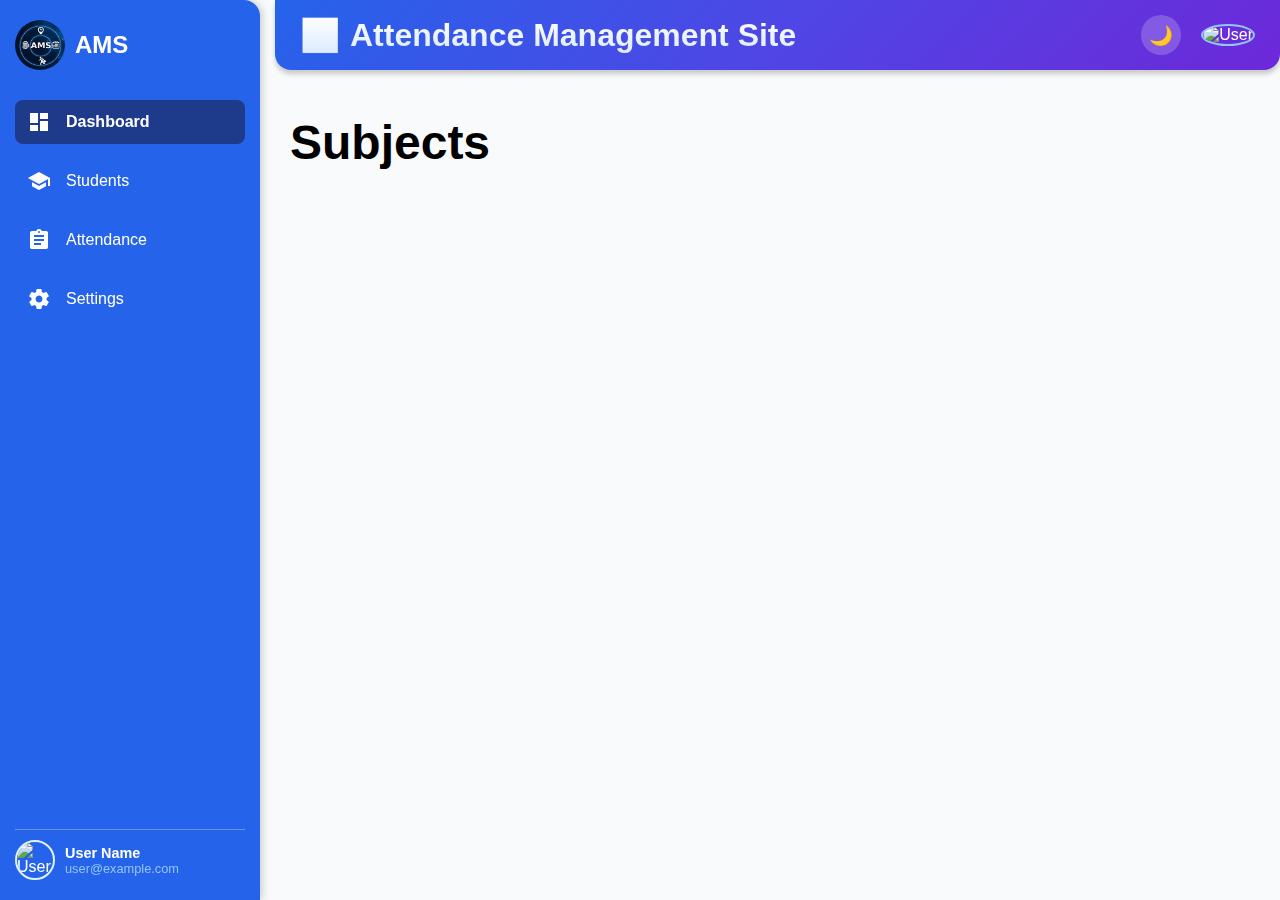
==== nav.html @ 2309776c "first commit" ====
<!DOCTYPE html>
<html lang="en">
<head>
    <meta charset="UTF-8" />
    <meta name="viewport" content="width=device-width, initial-scale=1.0" />
    <title>Attendance Management Site</title>
    <link rel="stylesheet" href="nav.css" />
    <link href="https://fonts.googleapis.com/icon?family=Material+Icons" rel="stylesheet" />
</head>
<body>
    <div class="container">
        <aside class="sidebar">
            <div class="logo-section">
                <img src="AMS.jpg" alt="AMS Logo" class="logo" />
                <h2 class="logo-text">AMS</h2>
            </div>
            <nav class="menu">
                <a href="#" class="menu-item active" onclick="loadContent('dashboard-content.html')">
                    <span class="material-icons">dashboard</span>
                    <span>Dashboard</span>
                </a>
                <a href="#" class="menu-item" onclick="loadContent('students-content.html')">
                    <span class="material-icons">school</span>
                    <span>Students</span>
                </a>
                <a href="#" class="menu-item" onclick="loadContent('attendance-content.html')">
                    <span class="material-icons">assignment</span>
                    <span>Attendance</span>
                </a>
                <a href="#" class="menu-item" onclick="loadContent('settings-content.html')">
                    <span class="material-icons">settings</span>
                    <span>Settings</span>
                </a>
            </nav>
            <div class="profile">
                <img src="https://via.placeholder.com/40" alt="User" class="profile-pic" />
                <div class="profile-info">
                    <h3>User Name</h3>
                    <p>user@example.com</p>
                </div>
            </div>
        </aside>
        <header class="header">
            <div class="header-left">
                <h1 class="header-title">Attendance Management Site</h1>
            </div>
            <div class="header-right">
                <div class="theme-toggle">
                    <button id="themeButton" class="theme-button">
                        <span class="theme-icon" id="themeIcon">🌙</span>
                    </button>
                </div>
                <div class="user-profile">
                    <img src="https://via.placeholder.com/35" alt="User" class="user-avatar" />
                </div>
            </div>
        </header>
        <main class="main-content" id="mainContent">
            <!-- Content will be loaded here dynamically -->
        </main>
    </div>
    <script src="nav.js"></script>
</body>
</html>
---- nav.css ----
/* General Reset */
* {
    margin: 0;
    padding: 0;
    box-sizing: border-box;
    font-family: Arial, sans-serif;
}

body {
    display: flex;
    height: 100vh;
    background-color: #f9fafb;
    transition: background-color 0.3s, color 0.3s;
}

/* Dark Theme */
.dark-theme {
    background-color: #1e293b;
    color: #e2e8f0;
}

.dark-theme .header {
    background: linear-gradient(135deg, #1e3a8a, #3b82f6, #6d28d9);
}

.dark-theme .menu-item {
    color: #e2e8f0;
}

.dark-theme .menu-item:hover {
    background-color: #334155;
}

/* Container Layout */
.container {
    display: flex;
    height: 100vh;
    width: 100%;
}

/* Sidebar */
.sidebar {
    width: 260px;
    background-color: #2563eb;
    color: #fff;
    display: flex;
    flex-direction: column;
    justify-content: space-between;
    padding: 20px 15px;
    box-shadow: 2px 0 8px rgba(0, 0, 0, 0.2);
    position: fixed;
    border-top-right-radius: 16px;
    left: 0;
    top: 0;
    height: 100%;
    z-index: 200;
}

.logo-section {
    display: flex;
    align-items: center;
    gap: 10px;
    margin-bottom: 30px;
}

.logo {
    width: 50px;
    height: 50px;
    border-radius: 50%;
    object-fit: cover;
}

.logo-text {
    font-size: 1.5rem;
    font-weight: bold;
}

.menu {
    display: flex;
    flex-direction: column;
    gap: 15px;
    flex-grow: 1;
}

.menu-item {
    display: flex;
    align-items: center;
    gap: 15px;
    padding: 10px 12px;
    color: #ffffff;
    text-decoration: none;
    border-radius: 8px;
    transition: background 0.3s ease, color 0.3s ease;
    font-size: 1rem;
}

.menu-item:hover {
    background-color: #1e40af;
}

.menu-item.active {
    background-color: #1e3a8a;
    font-weight: bold;
}

.profile {
    display: flex;
    align-items: center;
    gap: 10px;
    margin-top: auto;
    border-top: 1px solid rgba(255, 255, 255, 0.3);
    padding-top: 10px;
}

.profile-pic {
    width: 40px;
    height: 40px;
    border-radius: 50%;
    border: 2px solid #e0f2fe;
}

.profile-info h3 {
    font-size: 0.9rem;
}

.profile-info p {
    font-size: 0.8rem;
    color: #93c5fd;
}

/* Header */
.header {
    position: fixed;
    top: 0;
    right: 0;
    width: calc(100% - 275px);
    background: linear-gradient(135deg, #2563eb, #4f46e5, #6d28d9);
    color: #fff;
    padding: 15px 25px;
    box-shadow: 0px 4px 5px rgba(0, 0, 0, 0.2);
    border-bottom-left-radius: 16px;
    border-bottom-right-radius: 16px;
    z-index: 100;
    display: flex;
    justify-content: space-between;
    align-items: center;
}

.header-title {
    font-size: 2rem;
    font-weight: bold;
    background: -webkit-linear-gradient(#fff, #dbeafe);
    -webkit-background-clip: text;
    -webkit-text-fill-color: transparent;
    display: flex;
    align-items: center;
    gap: 10px;
}

.header-title::before {
    content: '📊';
    font-size: 2rem;
    animation: bounce 1.5s infinite alternate;
}

@keyframes bounce {
    0% { transform: translateY(0); }
    100% { transform: translateY(-5px); }
}

.header-right {
    display: flex;
    align-items: center;
    gap: 20px;
}

/* Theme Toggle Button */
.theme-toggle .theme-button {
    border: none;
    background-color: rgba(255, 255, 255, 0.2);
    color: #fff;
    font-size: 1.2rem;
    cursor: pointer;
    border-radius: 50%;
    width: 40px;
    height: 40px;
    display: flex;
    align-items: center;
    justify-content: center;
    transition: background 0.3s;
}

.theme-toggle .theme-button:hover {
    background-color: rgba(255, 255, 255, 0.3);
}

.theme-icon {
    transition: transform 0.3s;
}

.user-avatar {
    width: 35px;
    height: 35px;
    border-radius: 50%;
    border: 2px solid #93c5fd;
}

/* Main Content */
.main-content {
    margin-left: 260px;
    margin-top: 80px;
    flex: 1;
    overflow-y: auto;
    padding: 20px;
}

.section-title {
    margin: 10px;
    padding-top: 5px;
    font-size: xxx-large;
}

/* Responsive Design */
@media (max-width: 768px) {
    .sidebar {
        transform: translateX(-100%);
        transition: transform 0.3s ease;
    }
    
    .sidebar.active {
        transform: translateX(0);
    }
    
    .header {
        width: 100%;
        left: 0;
    }
    
    .main-content {
        margin-left: 0;
    }
}
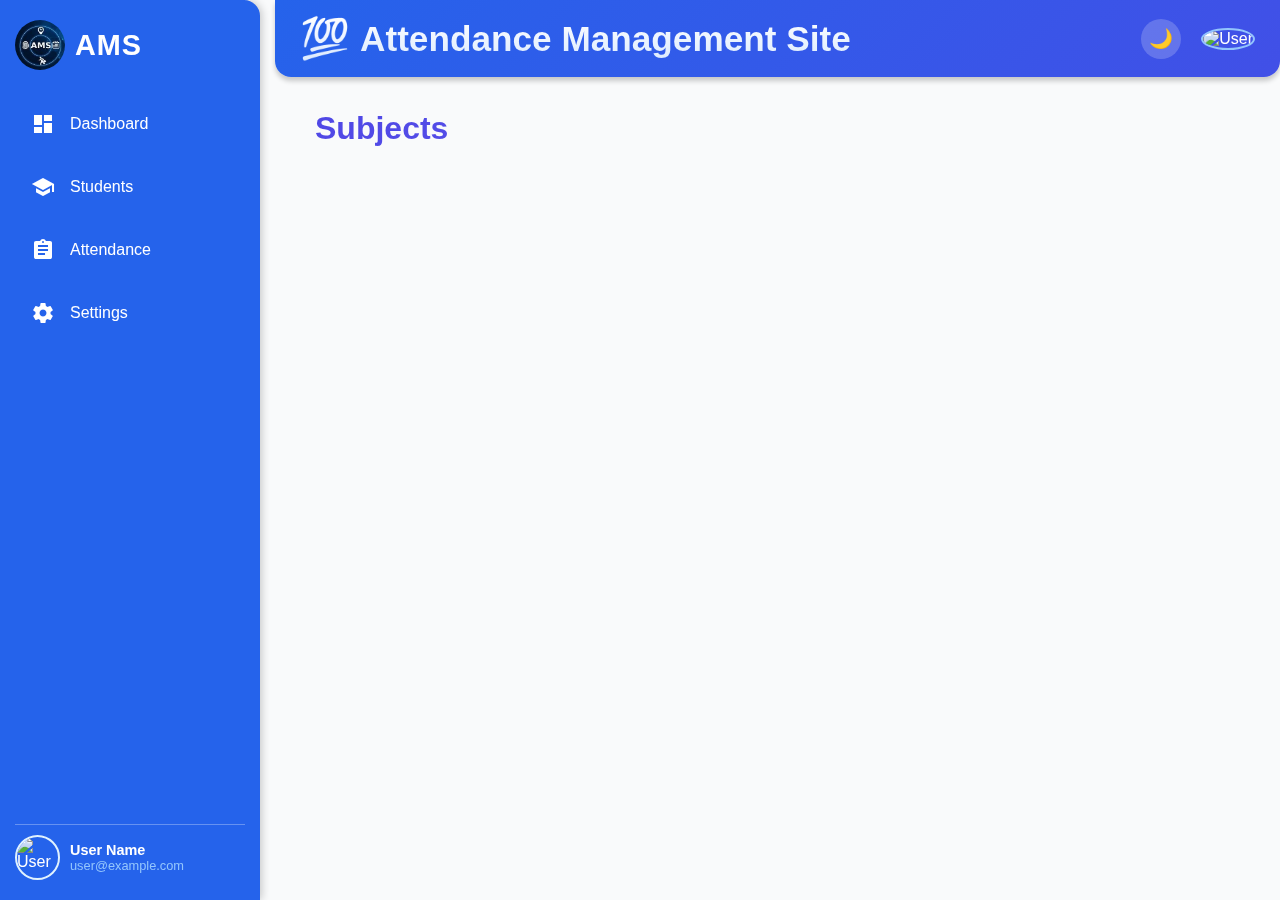
==== commit f1fd1f2d: "view details" ====
--- a/nav.html
+++ b/nav.html
@@ -1,64 +1,103 @@
 <!DOCTYPE html>
 <html lang="en">
-<head>
+  <head>
     <meta charset="UTF-8" />
     <meta name="viewport" content="width=device-width, initial-scale=1.0" />
     <title>Attendance Management Site</title>
     <link rel="stylesheet" href="nav.css" />
-    <link href="https://fonts.googleapis.com/icon?family=Material+Icons" rel="stylesheet" />
-</head>
-<body>
+    <link
+      href="https://fonts.googleapis.com/icon?family=Material+Icons"
+      rel="stylesheet"
+    />
+  </head>
+  <body>
     <div class="container">
-        <aside class="sidebar">
-            <div class="logo-section">
-                <img src="AMS.jpg" alt="AMS Logo" class="logo" />
-                <h2 class="logo-text">AMS</h2>
-            </div>
-            <nav class="menu">
-                <a href="#" class="menu-item active" onclick="loadContent('dashboard-content.html')">
-                    <span class="material-icons">dashboard</span>
-                    <span>Dashboard</span>
-                </a>
-                <a href="#" class="menu-item" onclick="loadContent('students-content.html')">
-                    <span class="material-icons">school</span>
-                    <span>Students</span>
-                </a>
-                <a href="#" class="menu-item" onclick="loadContent('attendance-content.html')">
-                    <span class="material-icons">assignment</span>
-                    <span>Attendance</span>
-                </a>
-                <a href="#" class="menu-item" onclick="loadContent('settings-content.html')">
-                    <span class="material-icons">settings</span>
-                    <span>Settings</span>
-                </a>
-            </nav>
-            <div class="profile">
-                <img src="https://via.placeholder.com/40" alt="User" class="profile-pic" />
-                <div class="profile-info">
-                    <h3>User Name</h3>
-                    <p>user@example.com</p>
-                </div>
-            </div>
-        </aside>
-        <header class="header">
-            <div class="header-left">
-                <h1 class="header-title">Attendance Management Site</h1>
-            </div>
-            <div class="header-right">
-                <div class="theme-toggle">
-                    <button id="themeButton" class="theme-button">
-                        <span class="theme-icon" id="themeIcon">🌙</span>
-                    </button>
-                </div>
-                <div class="user-profile">
-                    <img src="https://via.placeholder.com/35" alt="User" class="user-avatar" />
-                </div>
-            </div>
-        </header>
-        <main class="main-content" id="mainContent">
-            <!-- Content will be loaded here dynamically -->
-        </main>
+      <!-- Sidebar -->
+      <aside class="sidebar">
+        <!-- Logo Section -->
+        <div class="logo-section">
+          <img src="AMS.jpg" alt="AMS Logo" class="logo" />
+          <h2 class="logo-text">AMS</h2>
+        </div>
+
+        <!-- Navigation Menu -->
+        <nav class="menu">
+          <a
+            href="#"
+            class="menu-item active"
+            onclick="navigate('dashboard-content.html', 'Dashboard')"
+          >
+            <span class="material-icons">dashboard</span>
+            <span>Dashboard</span>
+          </a>
+          <a
+            href="#"
+            class="menu-item"
+            onclick="navigate('students-content.html', 'Students')"
+          >
+            <span class="material-icons">school</span>
+            <span>Students</span>
+          </a>
+          <a
+            href="#"
+            class="menu-item"
+            onclick="navigate('attendance-content.html', 'Attendance')"
+          >
+            <span class="material-icons">assignment</span>
+            <span>Attendance</span>
+          </a>
+          <a
+            href="#"
+            class="menu-item"
+            onclick="navigate('settings-content.html', 'Settings')"
+          >
+            <span class="material-icons">settings</span>
+            <span>Settings</span>
+          </a>
+        </nav>
+        <!-- Profile Section -->
+        <div class="profile">
+          <img
+            src="https://via.placeholder.com/40"
+            alt="User "
+            class="profile-pic"
+          />
+          <div class="profile-info">
+            <h3>User Name</h3>
+            <p>user@example.com</p>
+          </div>
+        </div>
+      </aside>
+
+      <!-- Header -->
+      <header class="header">
+        <div class="header-left">
+          <h1 class="header-title">Attendance Management Site</h1>
+        </div>
+        <div class="header-right">
+          <!-- Theme Toggle Button -->
+          <div class="theme-toggle">
+            <button id="themeButton" class="theme-button">
+              <span class="theme-icon" id="themeIcon">🌙</span>
+            </button>
+          </div>
+          <!-- User Profile -->
+          <div class="user-profile">
+            <img
+              src="https://via.placeholder.com/35"
+              alt="User "
+              class="user-avatar"
+            />
+          </div>
+        </div>
+      </header>
+
+      <!-- Main Content Area -->
+      <main class="main-content" id="mainContent">
+        <!-- Content will be loaded here dynamically -->
+      </main>
     </div>
+
     <script src="nav.js"></script>
-</body>
+  </body>
 </html>
--- a/nav.css
+++ b/nav.css
@@ -3,7 +3,8 @@
     margin: 0;
     padding: 0;
     box-sizing: border-box;
-    font-family: Arial, sans-serif;
+    font-family: "Roboto", Arial, sans-serif;
+    scroll-behavior: smooth;
 }
 
 body {
@@ -11,6 +12,7 @@
     height: 100vh;
     background-color: #f9fafb;
     transition: background-color 0.3s, color 0.3s;
+    overflow: hidden;
 }
 
 /* Dark Theme */
@@ -29,6 +31,14 @@
 
 .dark-theme .menu-item:hover {
     background-color: #334155;
+}
+
+.dark-theme .sidebar {
+    background-color: #1e293b;
+}
+
+.dark-theme .profile-info p {
+    color: #cbd5e1;
 }
 
 /* Container Layout */
@@ -54,6 +64,7 @@
     top: 0;
     height: 100%;
     z-index: 200;
+    transition: transform 0.3s ease, background-color 0.3s ease;
 }
 
 .logo-section {
@@ -61,6 +72,7 @@
     align-items: center;
     gap: 10px;
     margin-bottom: 30px;
+    animation: fadeIn 0.6s ease;
 }
 
 .logo {
@@ -68,11 +80,13 @@
     height: 50px;
     border-radius: 50%;
     object-fit: cover;
+    animation: zoomIn 0.5s ease;
 }
 
 .logo-text {
-    font-size: 1.5rem;
+    font-size: 1.8rem;
     font-weight: bold;
+    letter-spacing: 1px;
 }
 
 .menu {
@@ -86,23 +100,32 @@
     display: flex;
     align-items: center;
     gap: 15px;
-    padding: 10px 12px;
+    padding: 12px 16px;
     color: #ffffff;
     text-decoration: none;
     border-radius: 8px;
-    transition: background 0.3s ease, color 0.3s ease;
+    transition: background 0.3s ease, transform 0.2s ease;
     font-size: 1rem;
+    cursor: pointer;
 }
 
 .menu-item:hover {
     background-color: #1e40af;
+    transform: translateX(8px);
+    box-shadow: 3px 3px 6px rgba(0, 0, 0, 0.2);
 }
 
 .menu-item.active {
     background-color: #1e3a8a;
     font-weight: bold;
-}
-
+    transform: scale(1.05);
+}
+
+.menu-item span.material-icons {
+    font-size: 1.5rem;
+}
+
+/* Profile Section */
 .profile {
     display: flex;
     align-items: center;
@@ -110,11 +133,12 @@
     margin-top: auto;
     border-top: 1px solid rgba(255, 255, 255, 0.3);
     padding-top: 10px;
+    animation: slideUp 0.6s ease;
 }
 
 .profile-pic {
-    width: 40px;
-    height: 40px;
+    width: 45px;
+    height: 45px;
     border-radius: 50%;
     border: 2px solid #e0f2fe;
 }
@@ -144,10 +168,36 @@
     display: flex;
     justify-content: space-between;
     align-items: center;
+    overflow: hidden;
+    animation: slideDown 0.8s ease-out;
+    background-size: 300% 300%;
+    animation: gradientShift 5s infinite alternate linear;
+}
+
+/* Header Gradient Animation */
+@keyframes gradientShift {
+    0% {
+        background-position: 0% 50%;
+    }
+    100% {
+        background-position: 100% 50%;
+    }
+}
+
+/* Header Slide Down Animation */
+@keyframes slideDown {
+    0% {
+        transform: translateY(-100%);
+        opacity: 0;
+    }
+    100% {
+        transform: translateY(0);
+        opacity: 1;
+    }
 }
 
 .header-title {
-    font-size: 2rem;
+    font-size: 2.2rem;
     font-weight: bold;
     background: -webkit-linear-gradient(#fff, #dbeafe);
     -webkit-background-clip: text;
@@ -155,23 +205,47 @@
     display: flex;
     align-items: center;
     gap: 10px;
+    animation: popIn 1s ease-in-out;
+}
+
+/* Title Pop In Animation */
+@keyframes popIn {
+    0% {
+        transform: scale(0.8);
+        opacity: 0;
+    }
+    100% {
+        transform: scale(1);
+        opacity: 1;
+    }
 }
 
 .header-title::before {
-    content: '📊';
-    font-size: 2rem;
+    content: '💯';
+    font-size: 2.5rem;
+    color: #ffcc00; /* Any color you'd like */
     animation: bounce 1.5s infinite alternate;
 }
 
-@keyframes bounce {
-    0% { transform: translateY(0); }
-    100% { transform: translateY(-5px); }
-}
-
+
+/* Header Right Section */
 .header-right {
     display: flex;
     align-items: center;
     gap: 20px;
+    animation: fadeInRight 1.2s ease-in-out;
+}
+
+/* Header Right Fade-In Animation */
+@keyframes fadeInRight {
+    0% {
+        transform: translateX(30px);
+        opacity: 0;
+    }
+    100% {
+        transform: translateX(0);
+        opacity: 1;
+    }
 }
 
 /* Theme Toggle Button */
@@ -187,23 +261,43 @@
     display: flex;
     align-items: center;
     justify-content: center;
-    transition: background 0.3s;
+    transition: background 0.3s, transform 0.3s ease-in-out;
 }
 
 .theme-toggle .theme-button:hover {
     background-color: rgba(255, 255, 255, 0.3);
-}
-
-.theme-icon {
-    transition: transform 0.3s;
+    transform: rotate(20deg) scale(1.1);
 }
 
 .user-avatar {
-    width: 35px;
-    height: 35px;
+    width: 40px;
+    height: 40px;
     border-radius: 50%;
     border: 2px solid #93c5fd;
-}
+    animation: zoomIn 0.8s ease-in-out;
+}
+
+/* Header Animations */
+@keyframes bounce {
+    0% {
+        transform: translateY(0);
+    }
+    100% {
+        transform: translateY(-10px);
+    }
+}
+
+@keyframes zoomIn {
+    0% {
+        transform: scale(0.8);
+        opacity: 0;
+    }
+    100% {
+        transform: scale(1);
+        opacity: 1;
+    }
+}
+
 
 /* Main Content */
 .main-content {
@@ -212,12 +306,30 @@
     flex: 1;
     overflow-y: auto;
     padding: 20px;
+    opacity: 1;
+    transition: opacity 0.3s ease-in-out;
 }
 
 .section-title {
     margin: 10px;
     padding-top: 5px;
     font-size: xxx-large;
+}
+
+/* Animations */
+@keyframes fadeIn {
+    0% { opacity: 0; }
+    100% { opacity: 1; }
+}
+
+@keyframes zoomIn {
+    0% { transform: scale(0.8); }
+    100% { transform: scale(1); }
+}
+
+@keyframes slideUp {
+    0% { transform: translateY(20px); opacity: 0; }
+    100% { transform: translateY(0); opacity: 1; }
 }
 
 /* Responsive Design */
@@ -239,4 +351,4 @@
     .main-content {
         margin-left: 0;
     }
-}+}
